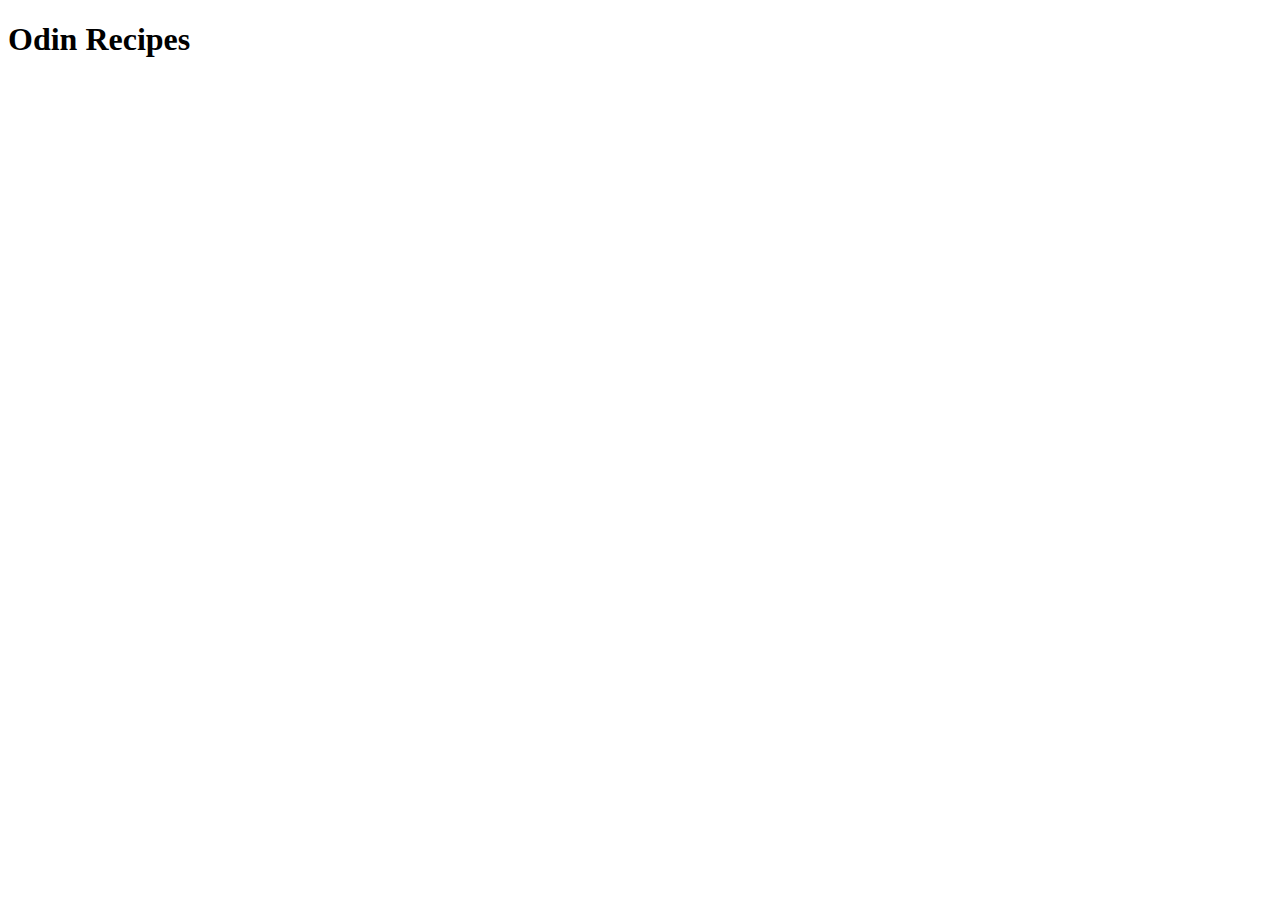
==== index.html @ 58b1f102 "Create Repo" ====
<!DOCTYPE html>
<html lang="en">
<head>
    <meta charset="UTF-8">
    <meta http-equiv="X-UA-Compatible" content="IE=edge">
    <meta name="viewport" content="width=device-width, initial-scale=1.0">
    <title>Document</title>
</head>
<body>
    <h1>Odin Recipes</h1>
    
</body>
</html>
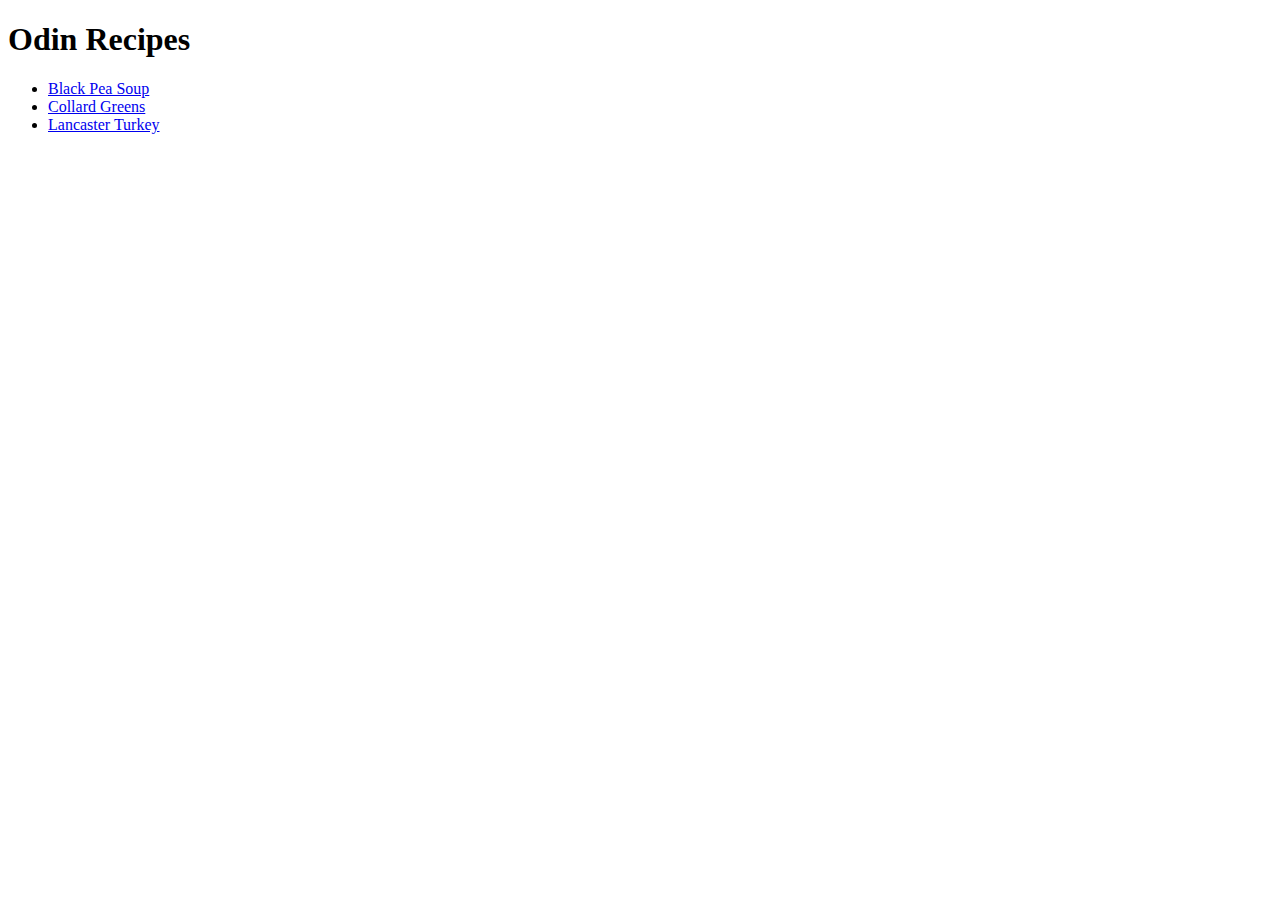
==== commit bd072c3c: "Create Recipes, Update Index" ====
--- a/index.html
+++ b/index.html
@@ -8,6 +8,10 @@
 </head>
 <body>
     <h1>Odin Recipes</h1>
-    
+    <ul>
+    <li><a href="recipes/lasagna.html">Black Pea Soup</a></li>
+    <li><a href="recipes/collardgreens.html">Collard Greens</a></li>
+    <li><a href="recipes/lancasterturkey.html">Lancaster Turkey</a></li>
+    </ul>
 </body>
 </html>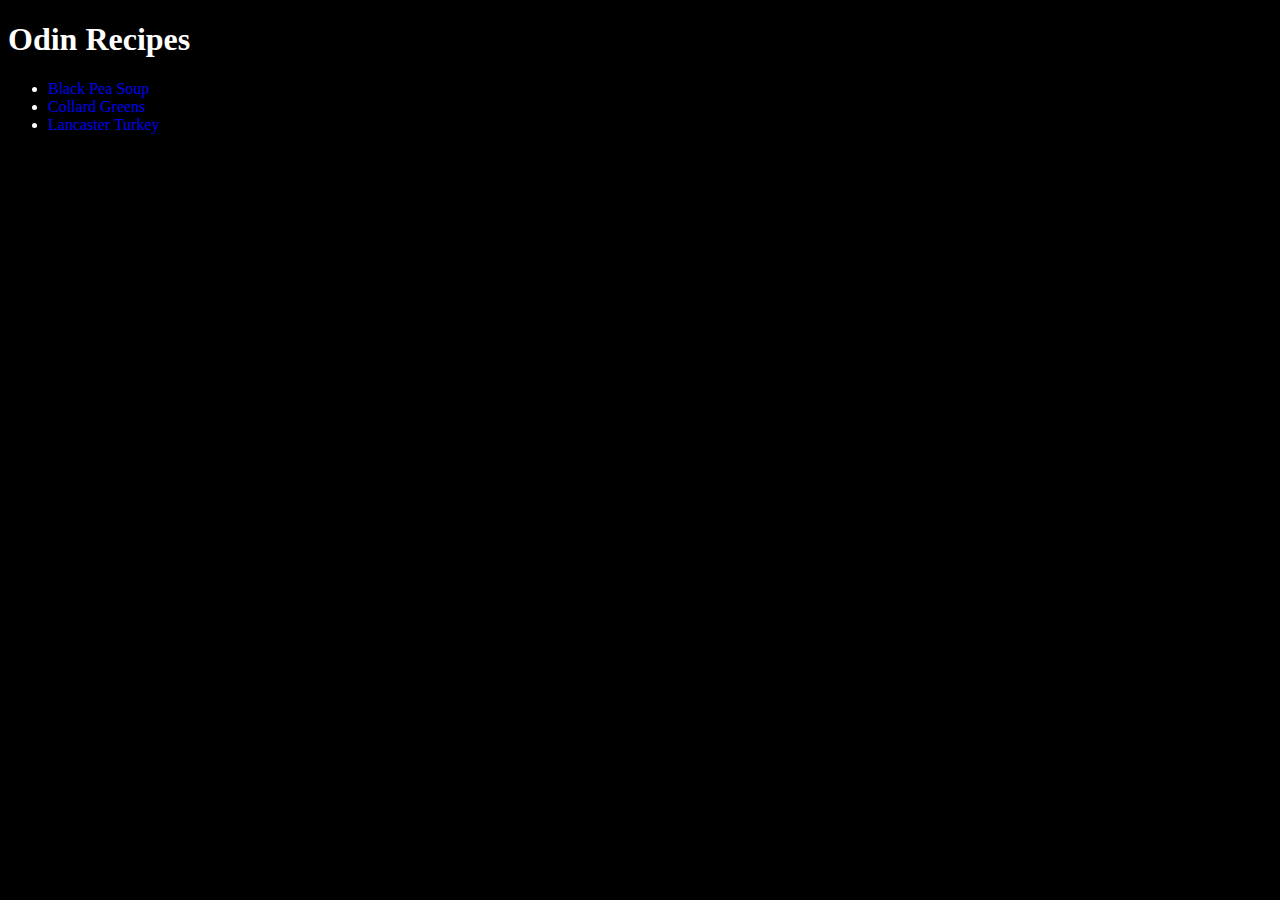
==== commit 2d6b2971: "Create Stylesheet & Update Index" ====
--- a/index.html
+++ b/index.html
@@ -4,14 +4,17 @@
     <meta charset="UTF-8">
     <meta http-equiv="X-UA-Compatible" content="IE=edge">
     <meta name="viewport" content="width=device-width, initial-scale=1.0">
-    <title>Document</title>
+    <link rel="stylesheet" href="style.css"
+    
 </head>
 <body>
     <h1>Odin Recipes</h1>
+    <div class="recipelist">
     <ul>
     <li><a href="recipes/lasagna.html">Black Pea Soup</a></li>
     <li><a href="recipes/collardgreens.html">Collard Greens</a></li>
     <li><a href="recipes/lancasterturkey.html">Lancaster Turkey</a></li>
     </ul>
+</div>
 </body>
 </html>--- a/style.css
+++ b/style.css
@@ -0,0 +1,13 @@
+* {
+    background-color: black;
+}
+body {
+    color: #fff;
+}
+a:link {
+    text-decoration: none;
+}
+a:visited {
+    text-decoration: none;
+    color: #fff;
+}